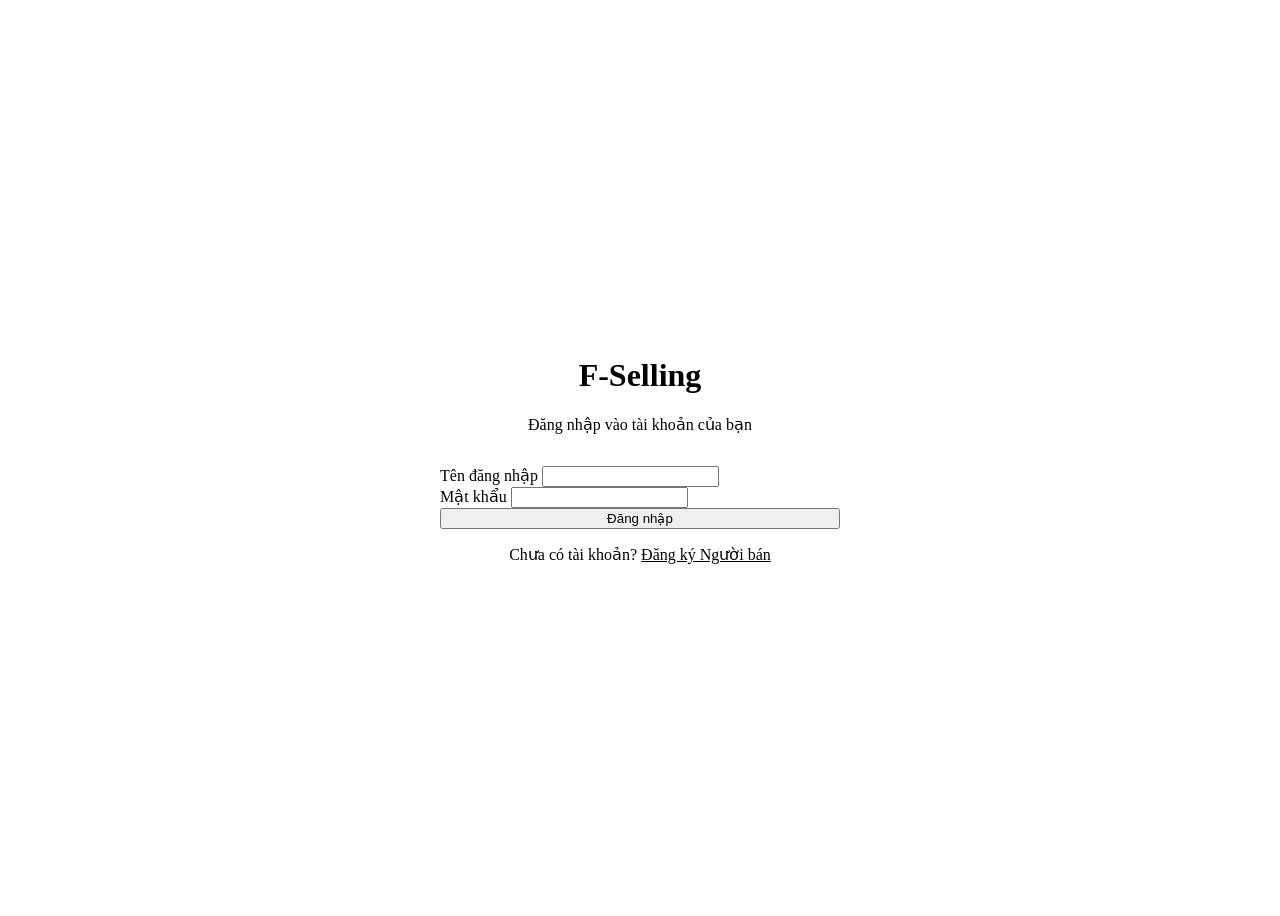
==== python_app/static/index.html @ 8fa95ef4 "feat: initialize commit" ====
<!DOCTYPE html>
<html lang="en">
<head>
    <meta charset="UTF-8">
    <meta name="viewport" content="width=device-width, initial-scale=1.0">
    <title>F-Selling | Đăng nhập</title>
    <link href="https://fonts.googleapis.com/css2?family=Inter:wght@400;500;600;700&display=swap" rel="stylesheet">
    <link rel="stylesheet" href="/css/style.css">
    <style>
        .login-container {
            display: flex;
            justify-content: center;
            align-items: center;
            height: 100vh;
        }
        .login-box {
            max-width: 400px;
            width: 100%;
        }
    </style>
</head>
<body>
    <div class="login-container">
        <div class="glass-card login-box">
            <h1 class="text-gradient" style="text-align: center;">F-Selling</h1>
            <p style="text-align: center; color: var(--text-muted); margin-bottom: 2rem;">Đăng nhập vào tài khoản của bạn</p>
            
            <form id="loginForm">
                <div>
                    <label>Tên đăng nhập</label>
                    <input type="text" id="username" required>
                </div>
                <div>
                    <label>Mật khẩu</label>
                    <input type="password" id="password" required>
                </div>
                <button type="submit" style="width: 100%;">Đăng nhập</button>
                <div id="errorMsg" style="color: #ef4444; margin-top: 1rem; text-align: center;"></div>
            </form>
            <div style="text-align: center; margin-top: 1rem;">
                <p>Chưa có tài khoản? <a href="/register.html" style="color: var(--primary);">Đăng ký Người bán</a></p>
            </div>
        </div>
    </div>

    <script src="/js/api.js"></script>
    <script>
        document.getElementById('loginForm').addEventListener('submit', async (e) => {
            e.preventDefault();
            const username = document.getElementById('username').value;
            const password = document.getElementById('password').value;
            try {
                const data = await apiCall('/auth/login', 'POST', { username, password });
                localStorage.setItem('token', data.access_token);
                localStorage.setItem('role', data.role);
                if (data.role === 'ADMIN') {
                    window.location.href = '/admin';
                } else {
                    window.location.href = '/seller';
                }
            } catch (err) {
                document.getElementById('errorMsg').innerText = err.message;
            }
        });


    </script>
</body>
</html>
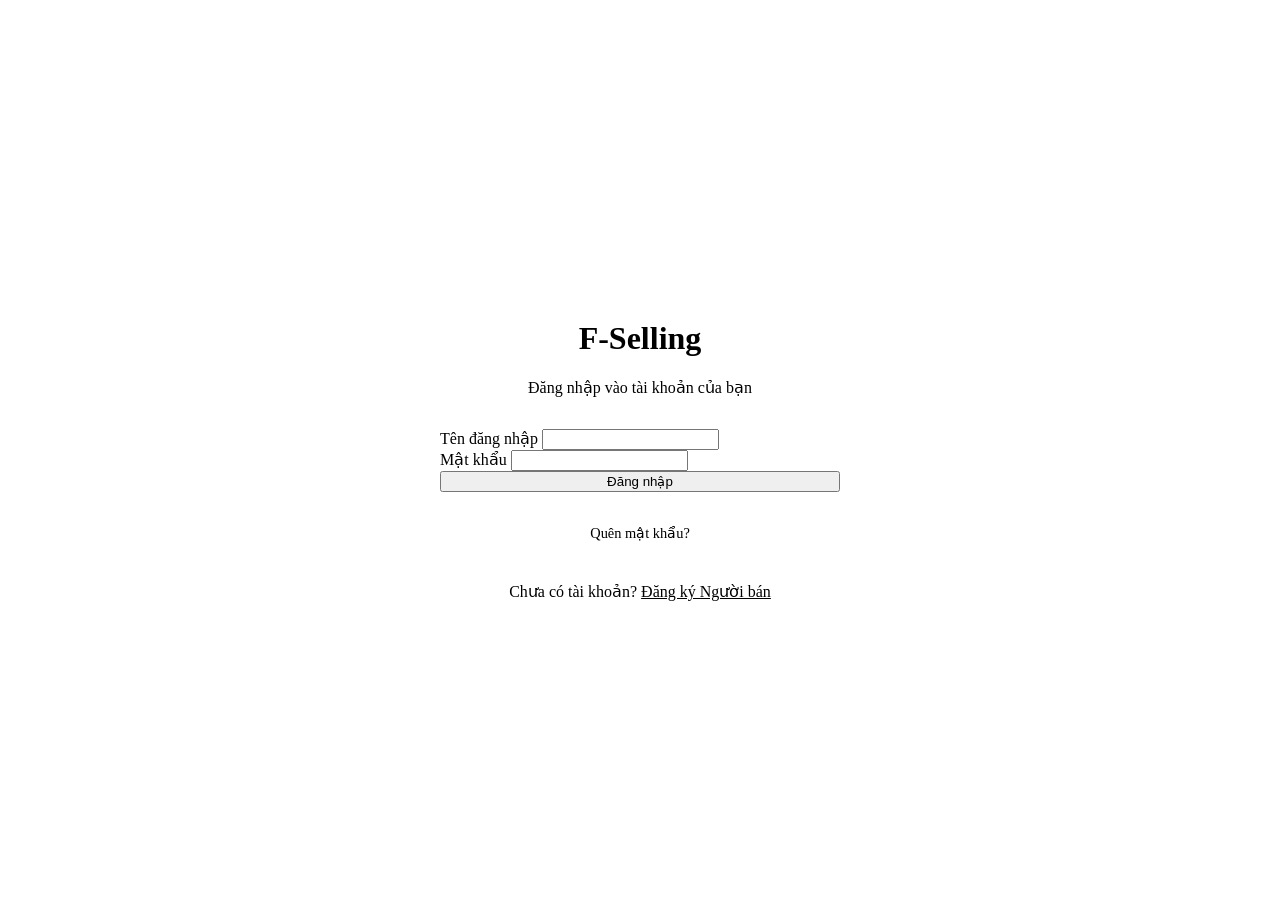
==== commit 523c010c: "feat: add new initialize commit" ====
--- a/python_app/static/index.html
+++ b/python_app/static/index.html
@@ -37,9 +37,50 @@
                 <button type="submit" style="width: 100%;">Đăng nhập</button>
                 <div id="errorMsg" style="color: #ef4444; margin-top: 1rem; text-align: center;"></div>
             </form>
-            <div style="text-align: center; margin-top: 1rem;">
-                <p>Chưa có tài khoản? <a href="/register.html" style="color: var(--primary);">Đăng ký Người bán</a></p>
+            <div style="text-align: center; margin-top: 1rem; display: flex; flex-direction: column; gap: 0.5rem;">
+                <p><a href="#" onclick="showForgotModal()" style="color: var(--text-muted); text-decoration: none; font-size: 0.9rem;">Quên mật khẩu?</a></p>
+                <p>Chưa có tài khoản? <a href="/register" style="color: var(--primary);">Đăng ký Người bán</a></p>
             </div>
+        </div>
+    </div>
+
+    <!-- Modal Quên Mật Khẩu -->
+    <div id="forgotModal" style="display: none; position: fixed; top: 0; left: 0; width: 100vw; height: 100vh; background: rgba(0,0,0,0.6); z-index: 1000; align-items: center; justify-content: center;">
+        <div class="glass-card" style="max-width: 400px; width: 90%; background: var(--card-bg); text-align: center; position: relative;">
+            <button onclick="closeForgotModal()" style="position: absolute; top: 1rem; right: 1rem; background: none; border: none; color: var(--text-muted); font-size: 1.5rem; cursor: pointer; box-shadow: none; padding: 0;">&times;</button>
+            
+            <h3 class="text-gradient" id="forgotModalTitle" style="margin-top: 1rem;">Quên mật khẩu</h3>
+            
+            <!-- Step 1: Nhập email gửi OTP -->
+            <form id="forgotStep1Form">
+                <p style="color: var(--text-muted); margin-bottom: 1.5rem; font-size: 0.9rem;">Nhập địa chỉ email liên kết với tài khoản của bạn để nhận mã xác minh OTP.</p>
+                <div style="text-align: left;">
+                    <label style="display: block; font-size: 0.9rem; font-weight: 600; margin-bottom: 0.5rem;">Email của bạn</label>
+                    <input type="email" id="forgotEmail" required>
+                </div>
+                <button type="submit" style="width: 100%; margin-top: 0.5rem;">Gửi mã xác nhận</button>
+            </form>
+            
+            <!-- Step 2: Nhập OTP & Đặt mật khẩu mới -->
+            <form id="forgotStep2Form" style="display: none;">
+                <p style="color: var(--text-muted); margin-bottom: 1.5rem; font-size: 0.9rem;">Mã xác thực đã được gửi. Vui lòng nhập mã và mật khẩu mới.</p>
+                <div style="text-align: left;">
+                    <label style="display: block; font-size: 0.9rem; font-weight: 600; margin-bottom: 0.5rem;">Mã OTP (6 chữ số)</label>
+                    <input type="text" id="forgotOTP" maxlength="6" required style="text-align: center; letter-spacing: 4px; font-weight: bold;">
+                </div>
+                <div style="text-align: left;">
+                    <label style="display: block; font-size: 0.9rem; font-weight: 600; margin-bottom: 0.5rem;">Mật khẩu mới</label>
+                    <input type="password" id="forgotNewPassword" required>
+                </div>
+                <div style="text-align: left;">
+                    <label style="display: block; font-size: 0.9rem; font-weight: 600; margin-bottom: 0.5rem;">Xác nhận mật khẩu</label>
+                    <input type="password" id="forgotConfirmPassword" required>
+                </div>
+                <button type="submit" style="width: 100%; margin-top: 0.5rem;">Đặt lại mật khẩu</button>
+            </form>
+            
+            <div id="forgotErrorMsg" style="color: #ef4444; margin-top: 1rem; text-align: center; font-size: 0.9rem;"></div>
+            <div id="forgotSuccessMsg" style="color: var(--success); margin-top: 1rem; text-align: center; font-weight: 600; font-size: 0.9rem;"></div>
         </div>
     </div>
 
@@ -63,7 +104,75 @@
             }
         });
 
-
+        // HÀM QUÊN MẬT KHẨU
+        function showForgotModal() {
+            document.getElementById('forgotModal').style.display = 'flex';
+            document.getElementById('forgotStep1Form').style.display = 'block';
+            document.getElementById('forgotStep2Form').style.display = 'none';
+            document.getElementById('forgotErrorMsg').innerText = '';
+            document.getElementById('forgotSuccessMsg').innerText = '';
+            document.getElementById('forgotEmail').value = '';
+            document.getElementById('forgotOTP').value = '';
+            document.getElementById('forgotNewPassword').value = '';
+            document.getElementById('forgotConfirmPassword').value = '';
+        }
+        
+        function closeForgotModal() {
+            document.getElementById('forgotModal').style.display = 'none';
+        }
+        
+        document.getElementById('forgotStep1Form').addEventListener('submit', async (e) => {
+            e.preventDefault();
+            const email = document.getElementById('forgotEmail').value;
+            const errorMsg = document.getElementById('forgotErrorMsg');
+            const successMsg = document.getElementById('forgotSuccessMsg');
+            errorMsg.innerText = '';
+            successMsg.innerText = '';
+            
+            try {
+                const res = await apiCall('/auth/forgot-password-request', 'POST', { email });
+                successMsg.innerText = res.msg;
+                setTimeout(() => {
+                    document.getElementById('forgotStep1Form').style.display = 'none';
+                    document.getElementById('forgotStep2Form').style.display = 'block';
+                    successMsg.innerText = '';
+                }, 1500);
+            } catch (err) {
+                errorMsg.innerText = err.message;
+            }
+        });
+        
+        document.getElementById('forgotStep2Form').addEventListener('submit', async (e) => {
+            e.preventDefault();
+            const email = document.getElementById('forgotEmail').value;
+            const code = document.getElementById('forgotOTP').value;
+            const new_password = document.getElementById('forgotNewPassword').value;
+            const confirm = document.getElementById('forgotConfirmPassword').value;
+            const errorMsg = document.getElementById('forgotErrorMsg');
+            const successMsg = document.getElementById('forgotSuccessMsg');
+            errorMsg.innerText = '';
+            successMsg.innerText = '';
+            
+            if (new_password !== confirm) {
+                errorMsg.innerText = "Mật khẩu xác nhận không khớp!";
+                return;
+            }
+            
+            const regex = /^(?=.*[a-z])(?=.*[A-Z])(?=.*\d)(?=.*[!@#$%^&*(),.?\":{}|<>_]).+$/;
+            if (!regex.test(new_password)) {
+                errorMsg.innerText = "Mật khẩu phải bao gồm kí tự đặc biệt, chữ hoa, chữ thường và số!";
+                return;
+            }
+            
+            try {
+                const res = await apiCall('/auth/forgot-password-reset', 'POST', { email, code, new_password });
+                successMsg.innerText = res.msg;
+                alert(res.msg);
+                closeForgotModal();
+            } catch (err) {
+                errorMsg.innerText = err.message;
+            }
+        });
     </script>
 </body>
 </html>
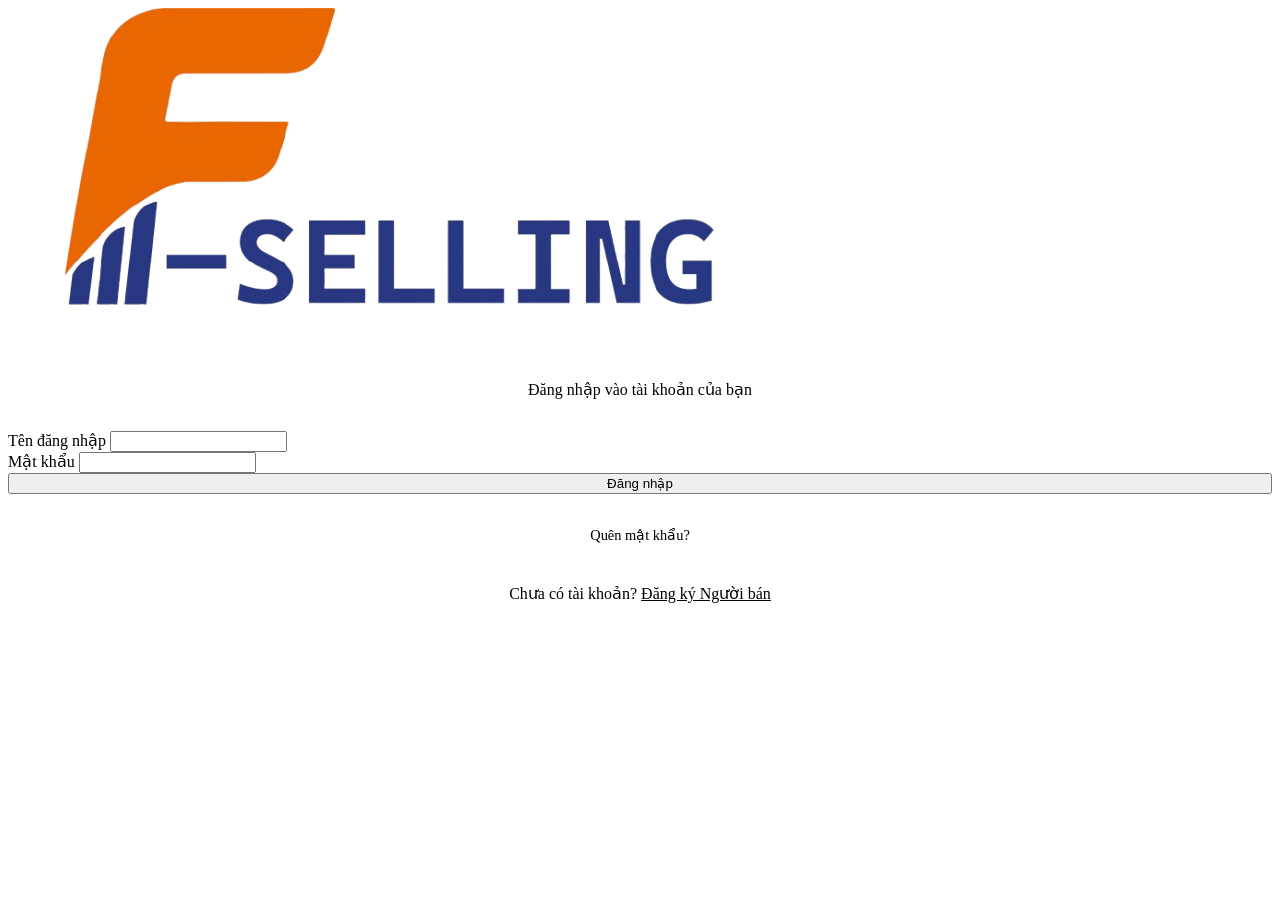
==== commit fe534b65: "fix: change password and count verify time for register" ====
--- a/python_app/static/index.html
+++ b/python_app/static/index.html
@@ -6,23 +6,14 @@
     <title>F-Selling | Đăng nhập</title>
     <link href="https://fonts.googleapis.com/css2?family=Inter:wght@400;500;600;700&display=swap" rel="stylesheet">
     <link rel="stylesheet" href="/css/style.css">
-    <style>
-        .login-container {
-            display: flex;
-            justify-content: center;
-            align-items: center;
-            height: 100vh;
-        }
-        .login-box {
-            max-width: 400px;
-            width: 100%;
-        }
-    </style>
+    <link rel="stylesheet" href="/css/auth.css">
+
 </head>
 <body>
     <div class="login-container">
         <div class="glass-card login-box">
-            <h1 class="text-gradient" style="text-align: center;">F-Selling</h1>
+            <!-- <h1 class="text-gradient" style="text-align: center;">F-Selling</h1> -->
+            <img class="logo" src="img/logo.png" alt="">
             <p style="text-align: center; color: var(--text-muted); margin-bottom: 2rem;">Đăng nhập vào tài khoản của bạn</p>
             
             <form id="loginForm">
